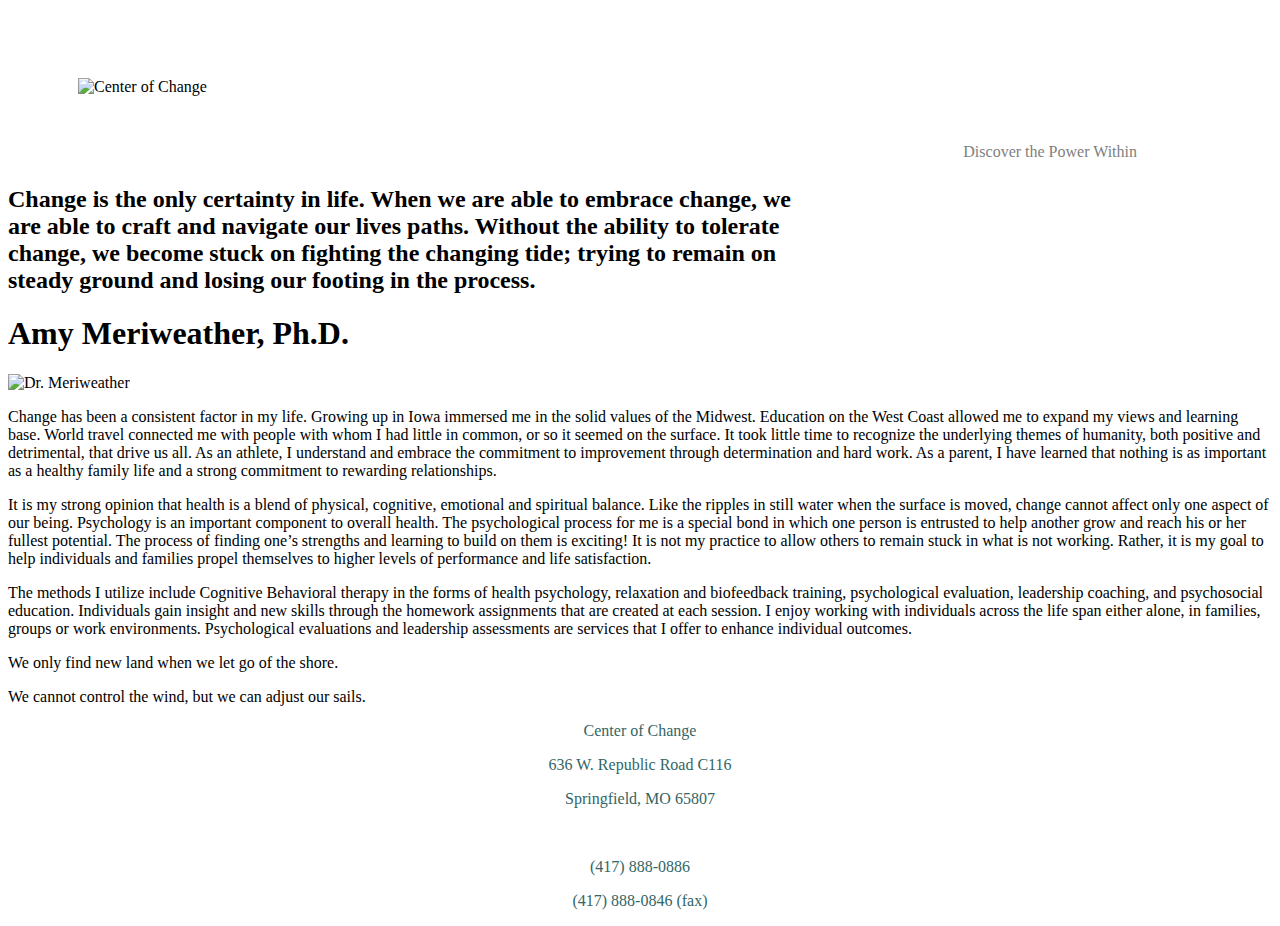
==== index.html @ 7e63d549 "Add files via upload" ====
<!DOCTYPE html>

<html lang="en">
<head>
  <title>Amy Meriweather, Ph.D.</title>
</head>

<body>

	<header>
		<img style="margin:70px;" src="images/centerofchange_logo.png" alt="Center of Change" />
		<p class="dtwpi" style="color:gray; float:right; margin:135px;">Discover the Power Within</p>
	</header>

<!--Don't forget Nav bar-->

	<h2>Change is the only certainty in life.  When we are able to embrace change, we are able to craft and navigate our lives paths.  Without the ability to tolerate change, we become stuck on fighting the changing tide; trying to remain on steady ground and losing our footing in the process.</h2>
	<!-- there's a Suzy Wong Picture here in the original-->

	<h1>Amy Meriweather, Ph.D.</h1>
	<img src="images/meriweather.png" alt="Dr. Meriweather"/>

	<p>Change has been a consistent factor in my life.  Growing up in Iowa immersed me in the solid values of the Midwest.  Education on the West Coast allowed me to expand my views and learning base.  World travel connected me with people with whom I had little in common, or so it seemed on the surface.  It took little time to recognize the underlying themes of humanity, both positive and detrimental, that drive us all.  As an athlete, I understand and embrace the commitment to improvement through determination and hard work. As a parent, I have learned that nothing is as important as a healthy family life and a strong commitment to rewarding relationships.</p>

	<p>It is my strong opinion that health is a blend of physical, cognitive, emotional and spiritual balance.  Like the ripples in still water when the surface is moved, change cannot affect only one aspect of our being.  Psychology is an important component to overall health.  The psychological process for me is a special bond in which one person is entrusted to help another grow and reach his or her fullest potential.  The process of finding one’s strengths and learning to build on them is exciting!  It is not my practice to allow others to remain stuck in what is not working.  Rather, it is my goal to help individuals and families propel themselves to higher levels of performance and life satisfaction. </p>

	<p>The methods I utilize include Cognitive Behavioral therapy in the forms of health psychology, relaxation and biofeedback training, psychological evaluation, leadership coaching, and psychosocial education.  Individuals gain insight and new skills through the homework assignments that are created at each session.  I enjoy working with individuals across the life span either alone, in families, groups or work environments.  Psychological evaluations and leadership assessments are services that I offer to enhance individual outcomes. </p>

	<div>
		<p>We only find new land when we let go of the shore.</p>
		<p>We cannot control the wind, but we can adjust our sails.</p>
	</div>
</body>

<footer style="text-align: center; color:#336666;">
	<p>Center of Change</p>
	<p>636 W. Republic Road C116</p>
	<p>Springfield, MO 65807</p>
	<br>
	<p>(417) 888-0886</p>
	<p>(417) 888-0846 (fax)</p>
</footer>

</html>
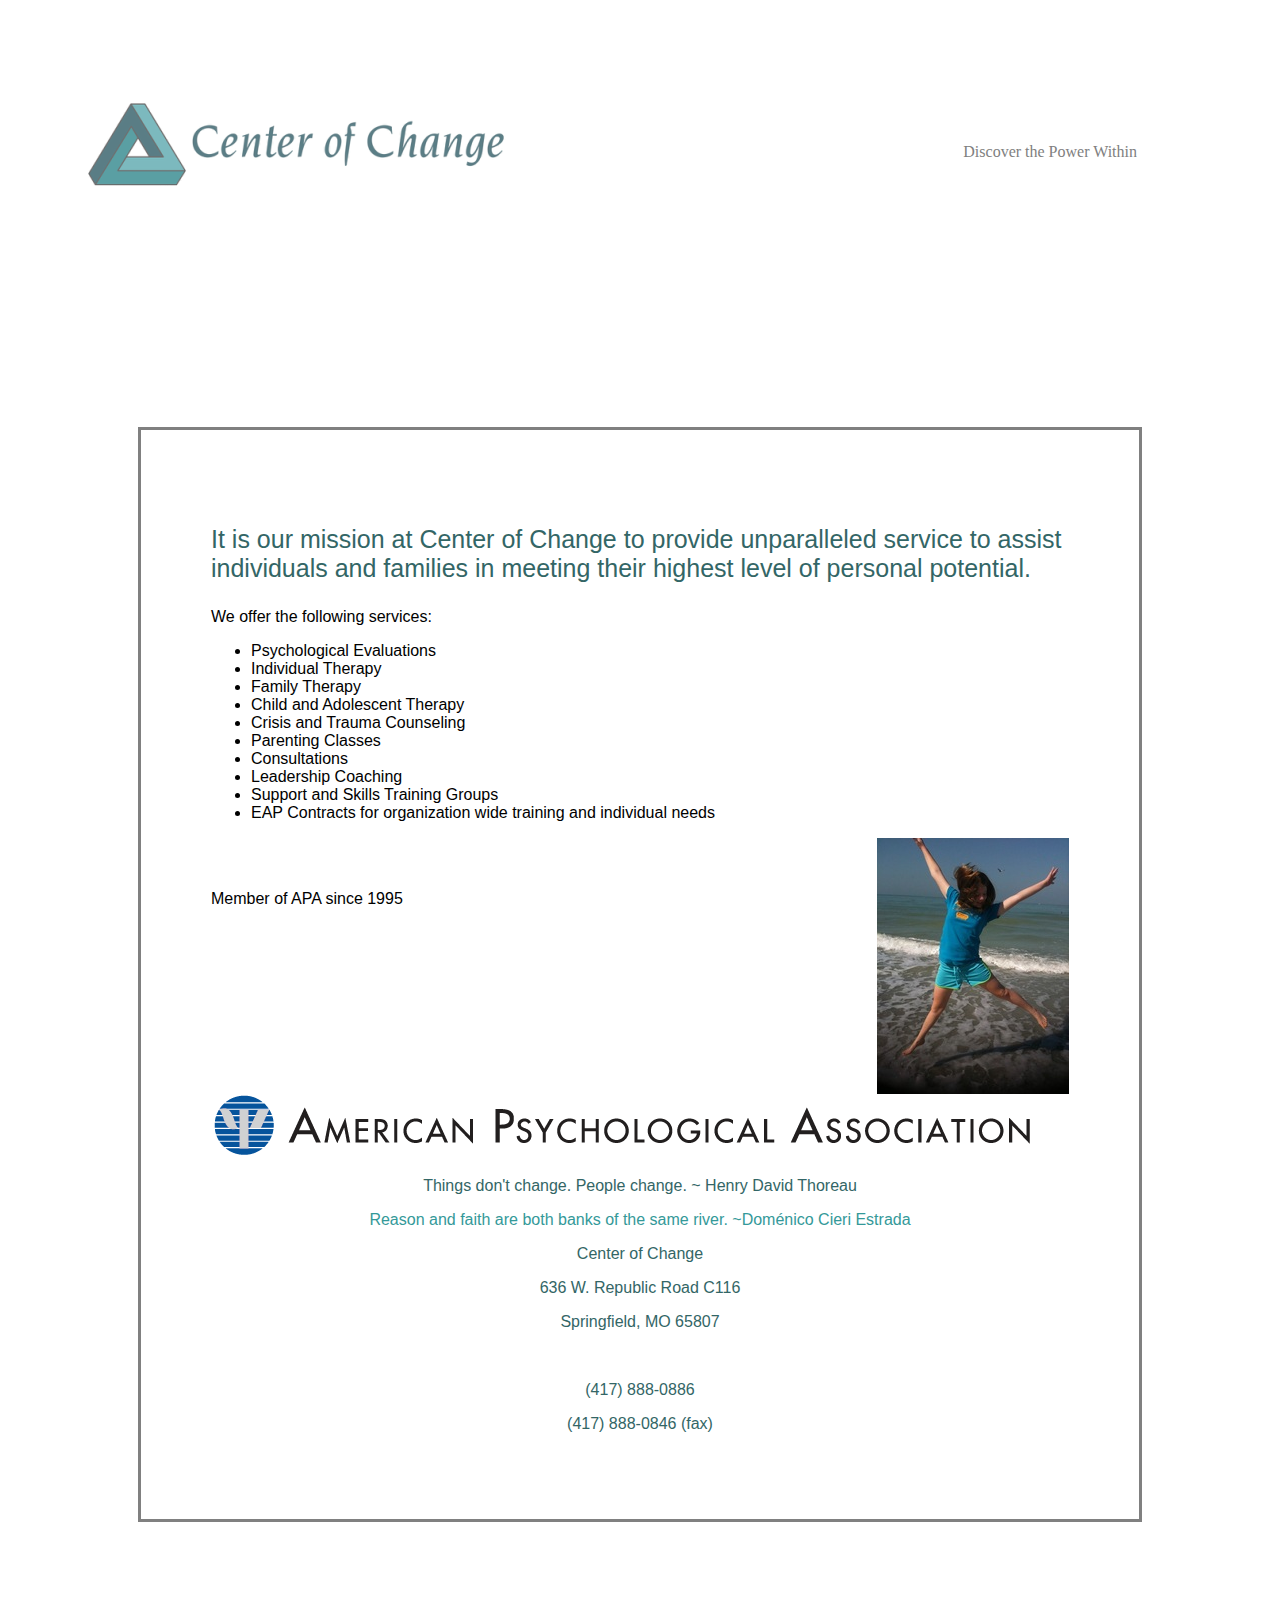
==== commit 89175b37: "All files upoladed" ====
--- a/index.html
+++ b/index.html
@@ -2,7 +2,7 @@
 
 <html lang="en">
 <head>
-  <title>Amy Meriweather, Ph.D.</title>
+  <title>Center of Change</title>
 </head>
 
 <body>
@@ -14,24 +14,37 @@
 
 <!--Don't forget Nav bar-->
 
-	<h2>Change is the only certainty in life.  When we are able to embrace change, we are able to craft and navigate our lives paths.  Without the ability to tolerate change, we become stuck on fighting the changing tide; trying to remain on steady ground and losing our footing in the process.</h2>
-	<!-- there's a Suzy Wong Picture here in the original-->
+	<div class="body_border"  style="font-family: Arial, Helvetica, Sans-serif; border-style: solid; border-color: gray; margin: 130px; padding: 70px">
+		<p style="color:#336666; font-size: 25px">It is our mission at Center of Change to provide unparalleled service to assist individuals and families in meeting their highest level of personal potential.</p>
+		
+	<div style="position: left;">
+		<p>We offer the following services:</p>
+		<ul>
+			<li>Psychological Evaluations</li>
+			<li>Individual Therapy</li>
+			<li>Family Therapy</li>
+			<li>Child and Adolescent Therapy</li>
+			<li>Crisis and Trauma Counseling</li>
+			<li>Parenting Classes</li>
+			<li>Consultations</li>
+			<li>Leadership Coaching</li>
+			<li>Support and Skills Training Groups</li>
+			<li>EAP Contracts for organization wide training and individual needs</li>
+		</ul>
+	<img style="float: right; position: relative;" src="images/jumping.jpg" alt="Jumping" />
+	</div>
+		<br>
+		<br>
+	<p>Member of APA since 1995</p>
+	<div class="apa col-xs-3">
+		<img src="images/apa_logo.png" alt="APA Logo" />
+	</div>
 
-	<h1>Amy Meriweather, Ph.D.</h1>
-	<img src="images/meriweather.png" alt="Dr. Meriweather"/>
-
-	<p>Change has been a consistent factor in my life.  Growing up in Iowa immersed me in the solid values of the Midwest.  Education on the West Coast allowed me to expand my views and learning base.  World travel connected me with people with whom I had little in common, or so it seemed on the surface.  It took little time to recognize the underlying themes of humanity, both positive and detrimental, that drive us all.  As an athlete, I understand and embrace the commitment to improvement through determination and hard work. As a parent, I have learned that nothing is as important as a healthy family life and a strong commitment to rewarding relationships.</p>
-
-	<p>It is my strong opinion that health is a blend of physical, cognitive, emotional and spiritual balance.  Like the ripples in still water when the surface is moved, change cannot affect only one aspect of our being.  Psychology is an important component to overall health.  The psychological process for me is a special bond in which one person is entrusted to help another grow and reach his or her fullest potential.  The process of finding one’s strengths and learning to build on them is exciting!  It is not my practice to allow others to remain stuck in what is not working.  Rather, it is my goal to help individuals and families propel themselves to higher levels of performance and life satisfaction. </p>
-
-	<p>The methods I utilize include Cognitive Behavioral therapy in the forms of health psychology, relaxation and biofeedback training, psychological evaluation, leadership coaching, and psychosocial education.  Individuals gain insight and new skills through the homework assignments that are created at each session.  I enjoy working with individuals across the life span either alone, in families, groups or work environments.  Psychological evaluations and leadership assessments are services that I offer to enhance individual outcomes. </p>
-
-	<div>
-		<p>We only find new land when we let go of the shore.</p>
-		<p>We cannot control the wind, but we can adjust our sails.</p>
+	<div class="homepage_quotes" style="text-align: center;">
+		<p style="color:#336666;">Things don't change.  People change. ~ Henry David Thoreau</p>
+		<p style="color:#349999;">Reason and faith are both banks of the same river.  ~Doménico Cieri Estrada</p>
 	</div>
 </body>
-
 <footer style="text-align: center; color:#336666;">
 	<p>Center of Change</p>
 	<p>636 W. Republic Road C116</p>
@@ -41,4 +54,6 @@
 	<p>(417) 888-0846 (fax)</p>
 </footer>
 
+
+
 </html>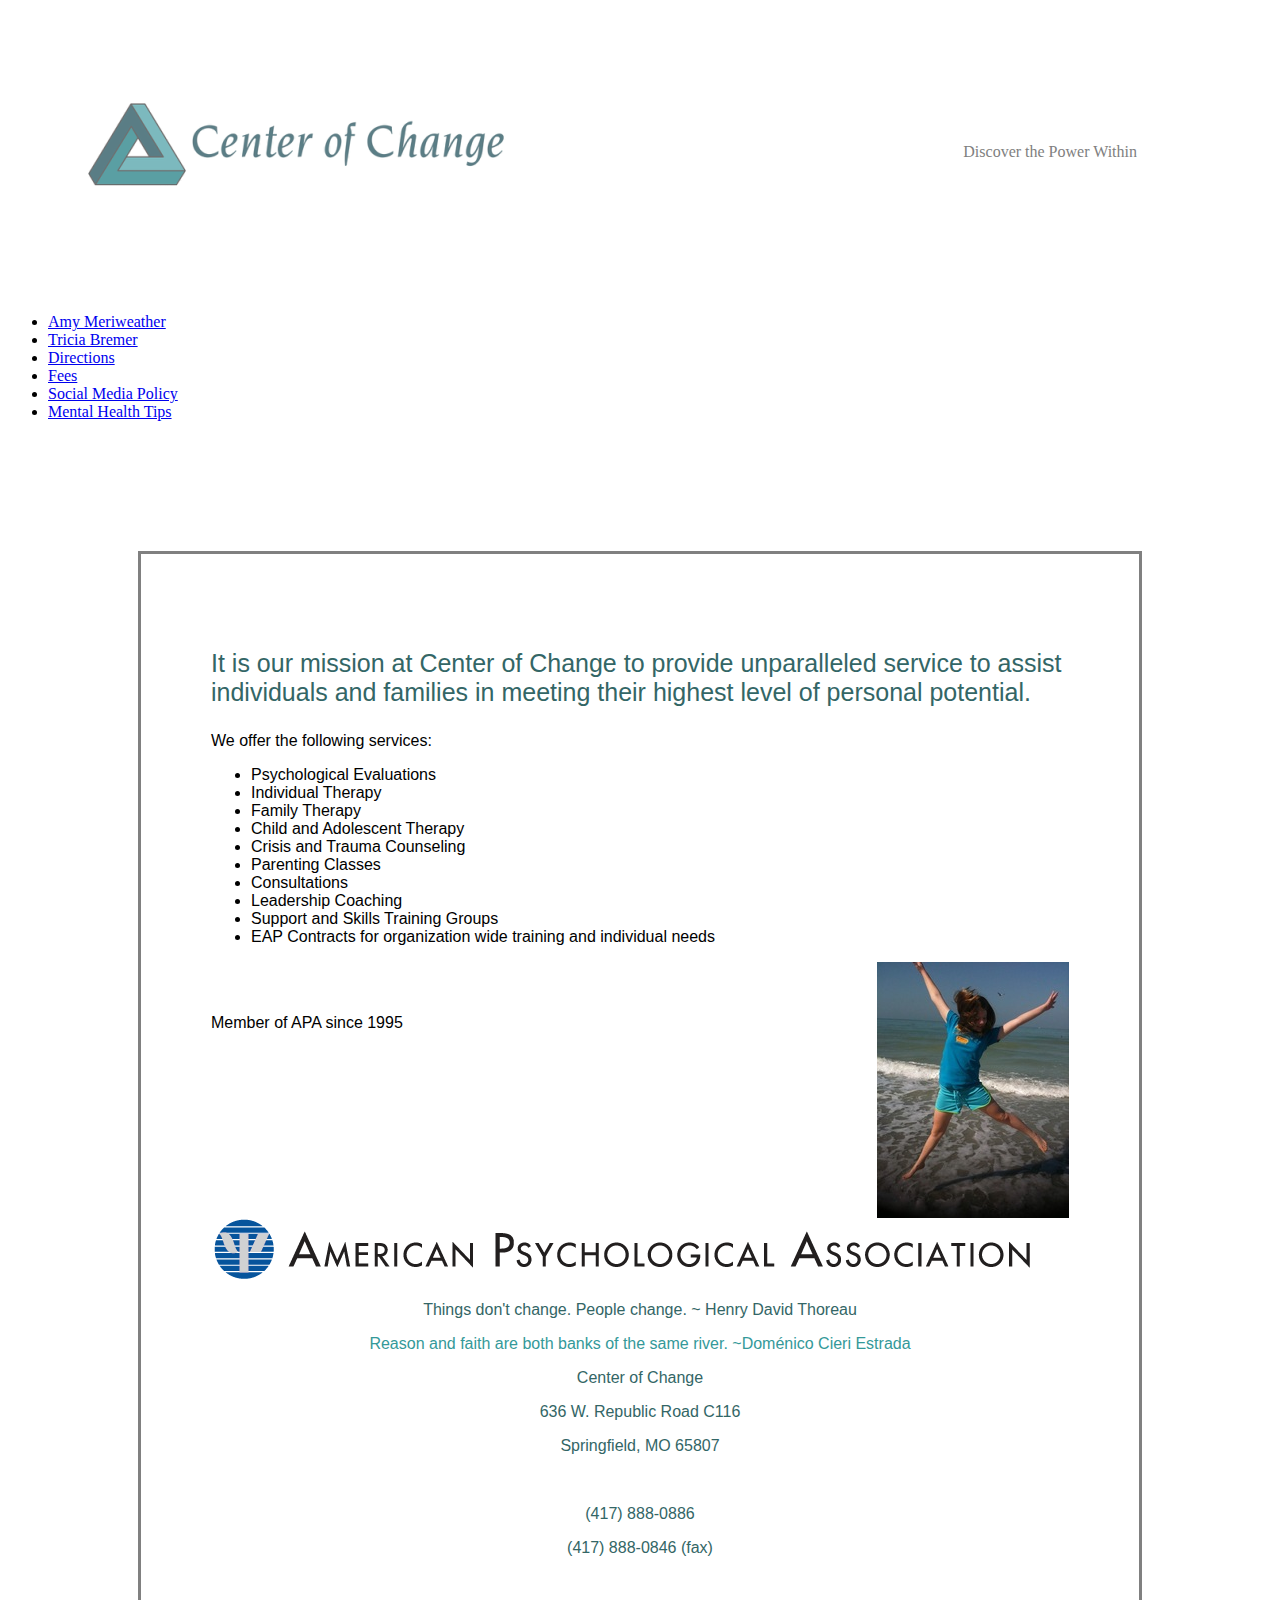
==== commit 97cdef4c: "added nav bar to main index page" ====
--- a/index.html
+++ b/index.html
@@ -12,7 +12,16 @@
 		<p class="dtwpi" style="color:gray; float:right; margin:135px;">Discover the Power Within</p>
 	</header>
 
-<!--Don't forget Nav bar-->
+	<nav>
+		<ul>
+			<li><a href="amy_meriweather/index.html">Amy Meriweather </a></li>
+			<li><a href="tricia_bremer/index.html"> Tricia Bremer</a></li>
+			<li><a href="directions.html">Directions </a></li>
+			<li><a href="fees.html">Fees</a></li>
+			<li><a href="social_media_policy.html">Social Media Policy</a></li>
+			<li><a href="mental_health_tips.html">Mental Health Tips</a></li>
+		</ul>
+	</nav>
 
 	<div class="body_border"  style="font-family: Arial, Helvetica, Sans-serif; border-style: solid; border-color: gray; margin: 130px; padding: 70px">
 		<p style="color:#336666; font-size: 25px">It is our mission at Center of Change to provide unparalleled service to assist individuals and families in meeting their highest level of personal potential.</p>
